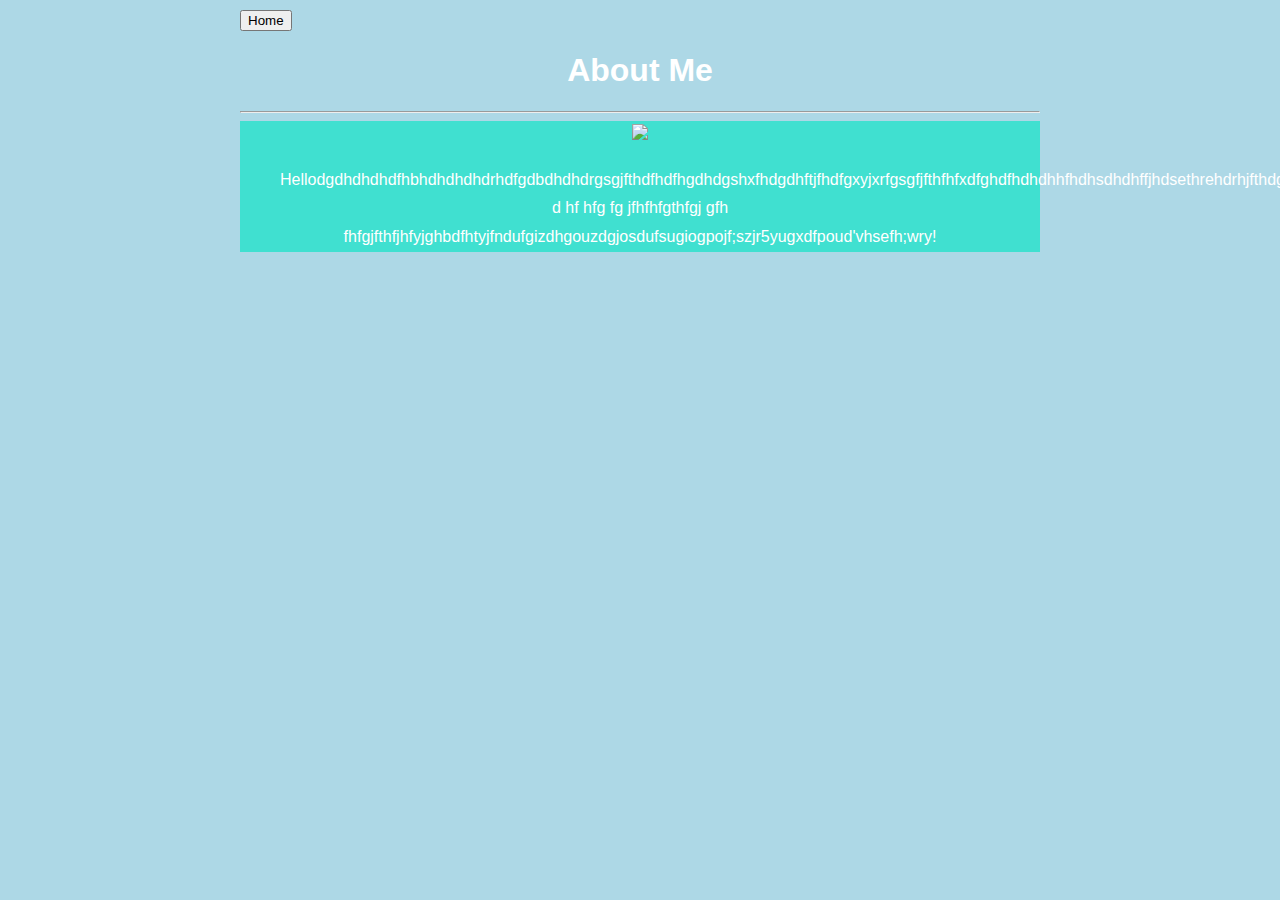
==== ui/about.html @ d40dabd7 "[imad-console] Updates ui/about.html" ====
<!DOCTYPE html>
<html>
    <head>
        <link href="/ui/style.css" rel="stylesheet" />
        <title> About | Reshma Suresh </title>
    </head>
    <body bgcolor= LIGHTBLUE >
        <div class ="container">
            <a href="/"><button>Home</button></a>
            <h1><center>About Me</center></h1>
           <hr> 
            <div class= "container1">
                <center>
                    <img src="http://7-themes.com/data_images/out/65/6995236-anime-girl-sunset.jpg" name="mypic">
                    <p>
                        Hellodgdhdhdhdfhbhdhdhdhdrhdfgdbdhdhdrgsgjfthdfhdfhgdhdgshxfhdgdhftjfhdfgxyjxrfgsgfjfthfhfxdfghdfhdhdhhfhdhsdhdhffjhdsethrehdrhjfthdgsdklgdklfhnklfdnlksdgklsgklsd
                        d
                        hf
                        hfg
                        fg
                        jfhfhfgthfgj
                        gfh
                        fhfgjfthfjhfyjghbdfhtyjfndufgizdhgouzdgjosdufsugiogpojf;szjr5yugxdfpoud'vhsefh;wry!
                    </p>
                </center>
                
            </div>
        </div>
    </body>
</html>
---- ui/style.css ----
body {
    font-family: sans-serif;
    background-color: lightblue;
    margin-top: 10px;
}

.center {
    text-align: center;
}

.text-big {
    font-size: 300%;
}

.bold {
    font-weight: bold;
}

.img-medium {
    height: 200px;
}
.container{
                max-width: 800px;
                margin: 0 auto;
                font-family: Lato, Helvetica, sans-serif;
                color: white;
                background-image: url("http://www.profilebrand.com/imgs/layouts/11artistic/1118/1118_L-rainbow-peace-signs.jpg");
     }
 .container1{
            background: turquoise;
            font-family: Trebuchet MS, Helvetica, sans-serif;
            line-height: 180%;
            padding-left: 40px;
            padding-right: 40px;
}
.container3{
    color:white;
}
.blog1{   
        background-image: url("http://www.profilebrand.com/imgs/layouts/11artistic/1118/1118_L-rainbow-peace-signs.jpg");
}
.blog2{
    background-image: url("https://images7.alphacoders.com/395/thumb-350-395487.jpg");
}
.blog3{
    background-image: url("http://static.tumblr.com/8deca723085039d435dd7008ff4d9780/wpyqy5v/B0Qo3ch19/tumblr_static_176bz5azxr8ggwwckcock440s.jpg");
}
.header{
    color : grey;
    font-family : Century Gothic, sans-serif;
}
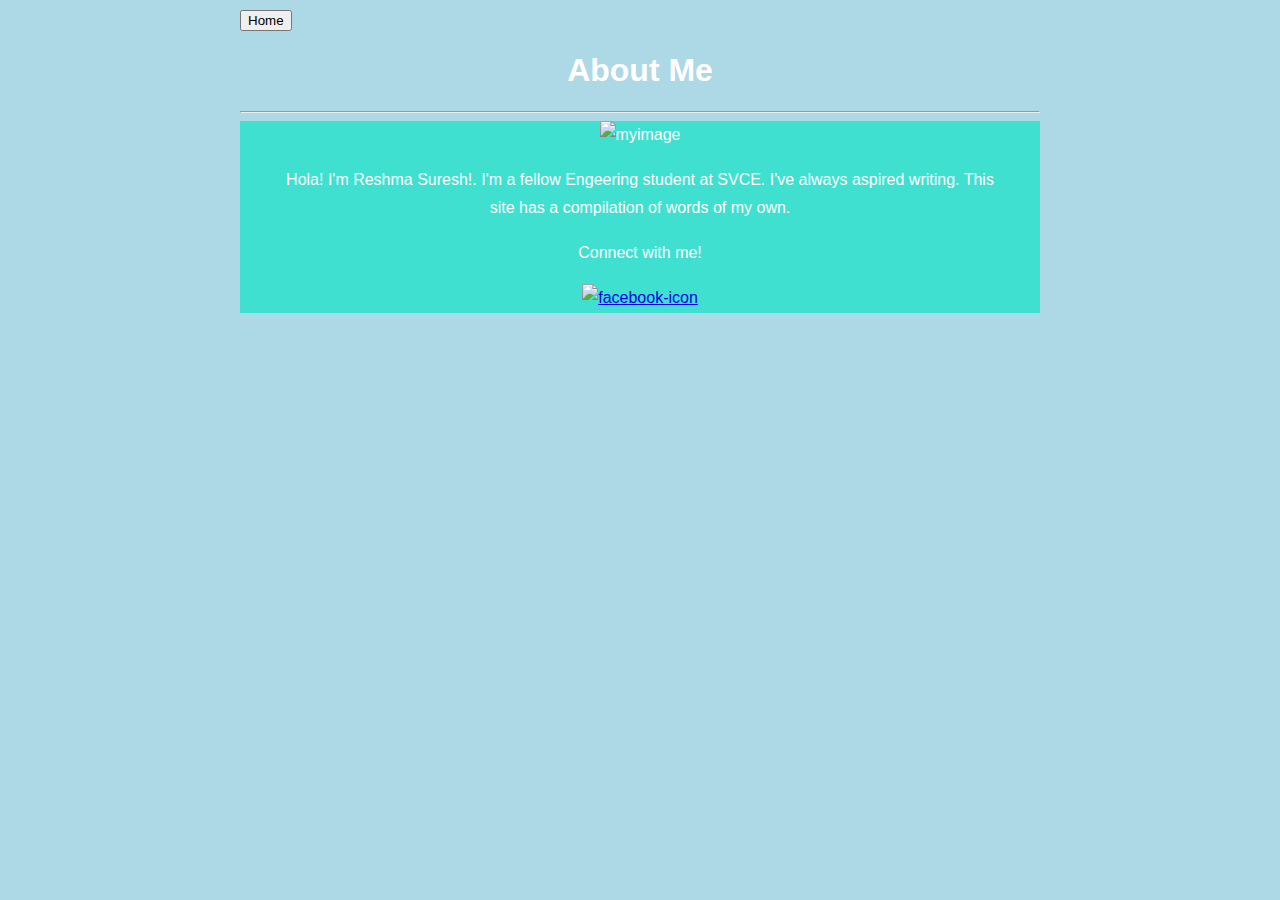
==== commit 56043ed3: "[imad-console] Updates ui/about.html" ====
--- a/ui/about.html
+++ b/ui/about.html
@@ -11,17 +11,22 @@
            <hr> 
             <div class= "container1">
                 <center>
-                    <img src="http://7-themes.com/data_images/out/65/6995236-anime-girl-sunset.jpg" name="mypic">
+                    <img src="http://7-themes.com/data_images/out/65/6995236-anime-girl-sunset.jpg" alt="myimage" name="mypic">
                     <p>
-                        Hellodgdhdhdhdfhbhdhdhdhdrhdfgdbdhdhdrgsgjfthdfhdfhgdhdgshxfhdgdhftjfhdfgxyjxrfgsgfjfthfhfxdfghdfhdhdhhfhdhsdhdhffjhdsethrehdrhjfthdgsdklgdklfhnklfdnlksdgklsgklsd
-                        d
-                        hf
-                        hfg
-                        fg
-                        jfhfhfgthfgj
-                        gfh
-                        fhfgjfthfjhfyjghbdfhtyjfndufgizdhgouzdgjosdufsugiogpojf;szjr5yugxdfpoud'vhsefh;wry!
-                    </p>
+                        Hola!
+                        I'm Reshma Suresh!.
+                        I'm a fellow Engeering student at SVCE. 
+                        I've always aspired writing. This site has a compilation of words of my own.
+                        </p>
+                        <p>
+                        Connect with me!
+                        </p>
+                        <p>
+                            <a href="https://www.facebook.com/fantasized.lifeform">
+                                <img src ="http://www.guidingtech.com/assets/postimages/2012/09/facebookicon.png" alt="facebook-icon">
+                                
+                            </a>
+                       </p>
                 </center>
                 
             </div>
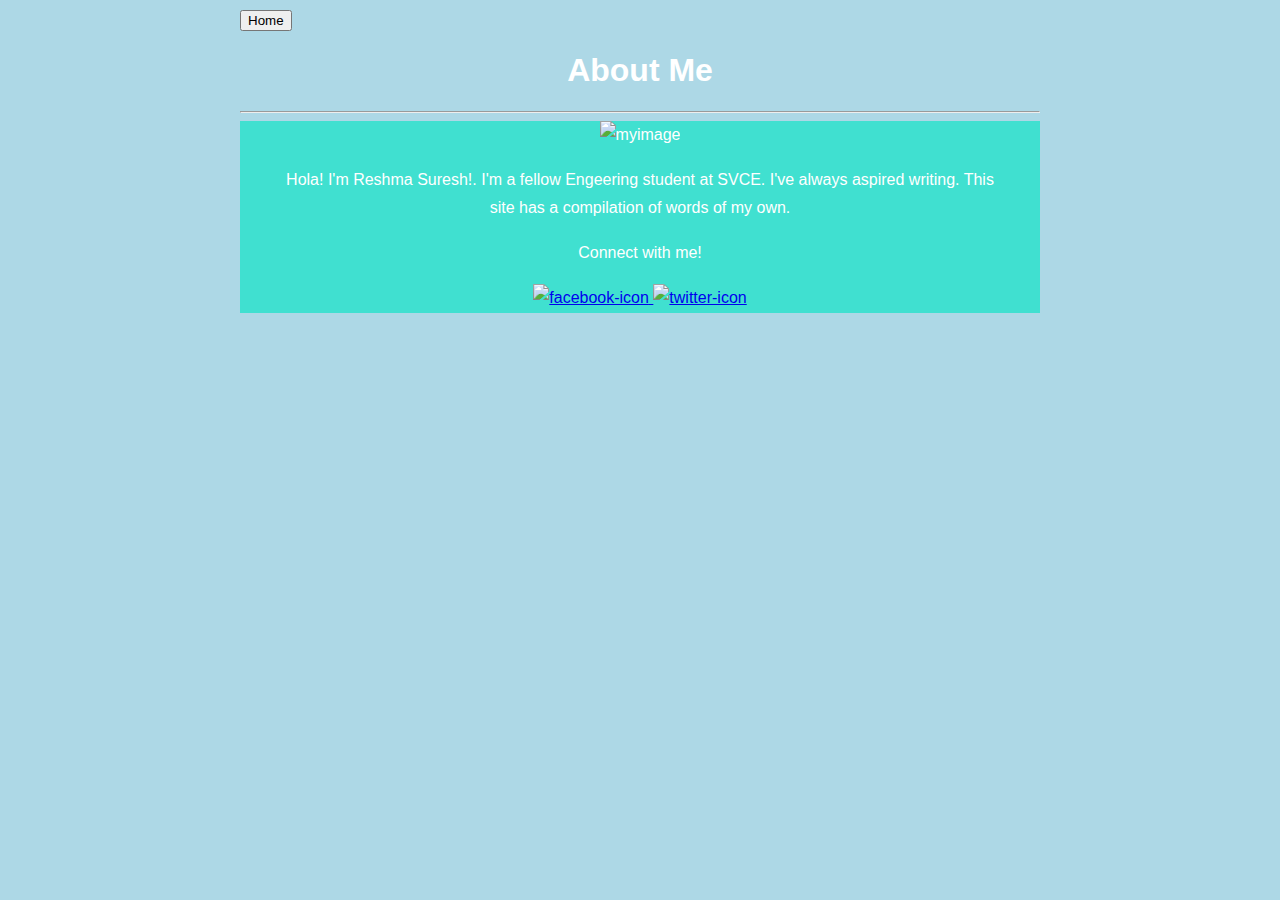
==== commit 31510a3c: "[imad-console] Updates ui/about.html" ====
--- a/ui/about.html
+++ b/ui/about.html
@@ -11,7 +11,7 @@
            <hr> 
             <div class= "container1">
                 <center>
-                    <img src="http://7-themes.com/data_images/out/65/6995236-anime-girl-sunset.jpg" alt="myimage" name="mypic">
+                    <img src="https://pbs.twimg.com/profile_images/701162344659886080/tzAU1Aux.jpg" alt="myimage" name="mypic">
                     <p>
                         Hola!
                         I'm Reshma Suresh!.
@@ -23,7 +23,11 @@
                         </p>
                         <p>
                             <a href="https://www.facebook.com/fantasized.lifeform">
-                                <img src ="http://www.guidingtech.com/assets/postimages/2012/09/facebookicon.png" alt="facebook-icon">
+                                <img src ="http://www.guidingtech.com/assets/postimages/2012/09/facebookicon.png" alt="facebook-icon" height=50 width=50>
+                                
+                            </a>
+                            <a href="https://twitter.com/ReshmaSuresh5">
+                                <img src ="http://www.wvc-ut.gov/images/pages/N1153/twitter-icon-png-13-1.png" alt="twitter-icon" height=50 width=50>
                                 
                             </a>
                        </p>
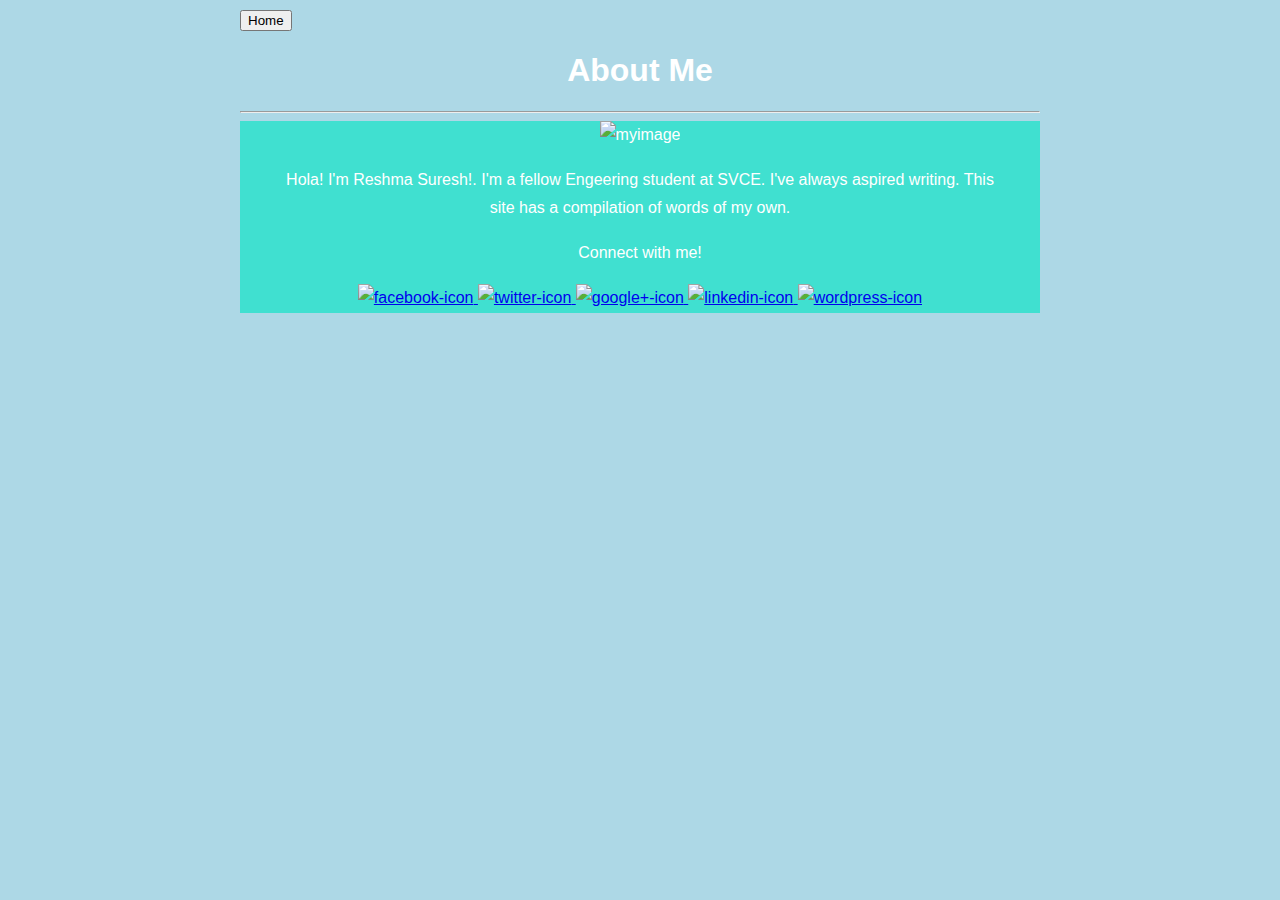
==== commit 4f99beeb: "[imad-console] Updates ui/about.html" ====
--- a/ui/about.html
+++ b/ui/about.html
@@ -30,6 +30,19 @@
                                 <img src ="http://www.wvc-ut.gov/images/pages/N1153/twitter-icon-png-13-1.png" alt="twitter-icon" height=50 width=50>
                                 
                             </a>
+                             <a href="https://plus.google.com/u/0/107995671981810155707">
+                                <img src ="http://www.rickramos.com/wp-content/uploads/2014/06/Google-Plus-Logo-Icon-Vector-Free.jpg" alt="google+-icon" height=50 width=50>
+                                
+                            </a>
+                             <a href="https://in.linkedin.com/in/reshma-suresh-3009">
+                                <img src ="http://www.jeffbullas.com/wp-content/uploads/2012/03/How-to-Harness-the-Power-of-LinkedIn-%E2%80%93-INFOGRAPHIC1.png" alt="linkedin-icon" height=50 width=50>
+                                
+                            </a>
+                             <a href="https://reshmasureshblog.wordpress.com">
+                                <img src ="http://wp.lunatics.tv/wp-content/themes/lunatics-spacehub/img/wp.png" alt="wordpress-icon" height=50 width=50>
+                                
+                            </a>
+                            
                        </p>
                 </center>
                 
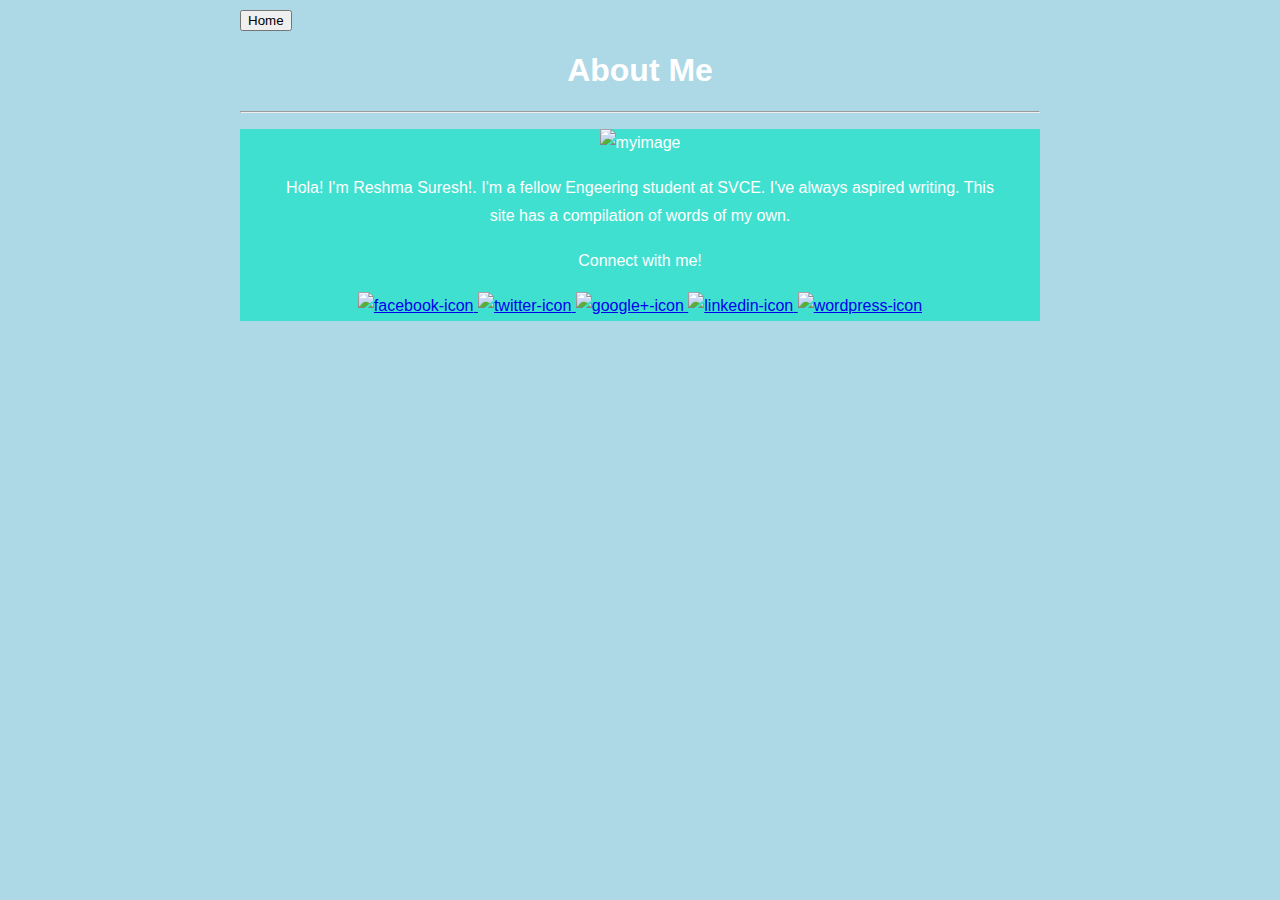
==== commit afe1b0e6: "[imad-console] Updates ui/about.html" ====
--- a/ui/about.html
+++ b/ui/about.html
@@ -11,7 +11,9 @@
            <hr> 
             <div class= "container1">
                 <center>
-                    <img src="https://pbs.twimg.com/profile_images/701162344659886080/tzAU1Aux.jpg" alt="myimage" name="mypic">
+                    <p>
+                    <img src="https://pbs.twimg.com/profile_images/701162344659886080/tzAU1Aux.jpg" alt="myimage" width="282" height="282" name="mypic">
+                    </p>
                     <p>
                         Hola!
                         I'm Reshma Suresh!.
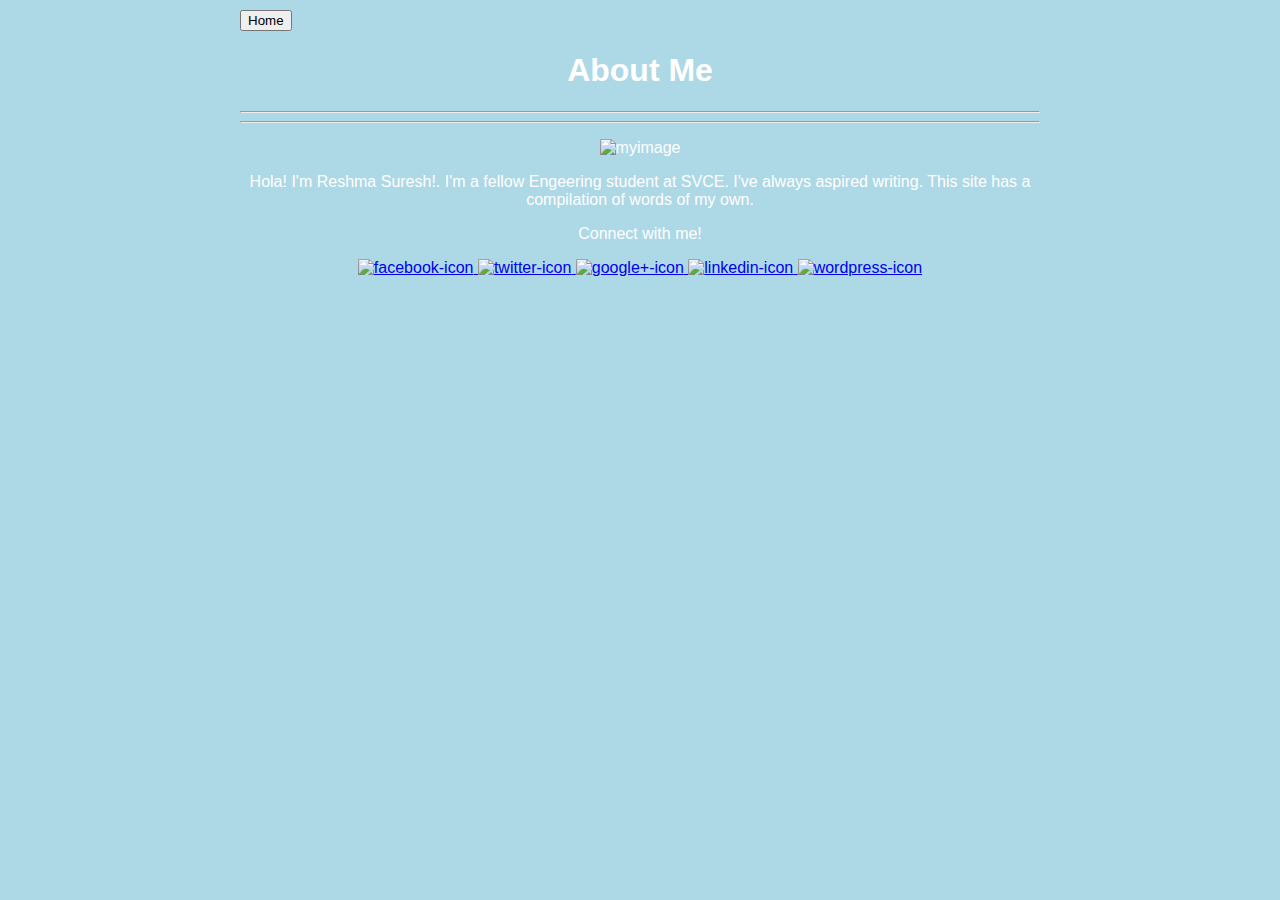
==== commit 33b07498: "[imad-console] Updates ui/about.html" ====
--- a/ui/about.html
+++ b/ui/about.html
@@ -11,6 +11,7 @@
            <hr> 
             <div class= "container1">
                 <center>
+                    <hr>
                     <p>
                     <img src="https://pbs.twimg.com/profile_images/701162344659886080/tzAU1Aux.jpg" alt="myimage" width="282" height="282" name="mypic">
                     </p>
--- a/ui/style.css
+++ b/ui/style.css
@@ -26,6 +26,7 @@
                 color: white;
                 background-image: url("http://www.profilebrand.com/imgs/layouts/11artistic/1118/1118_L-rainbow-peace-signs.jpg");
      }
+containerblog
  .container1{
             background: turquoise;
             font-family: Trebuchet MS, Helvetica, sans-serif;
